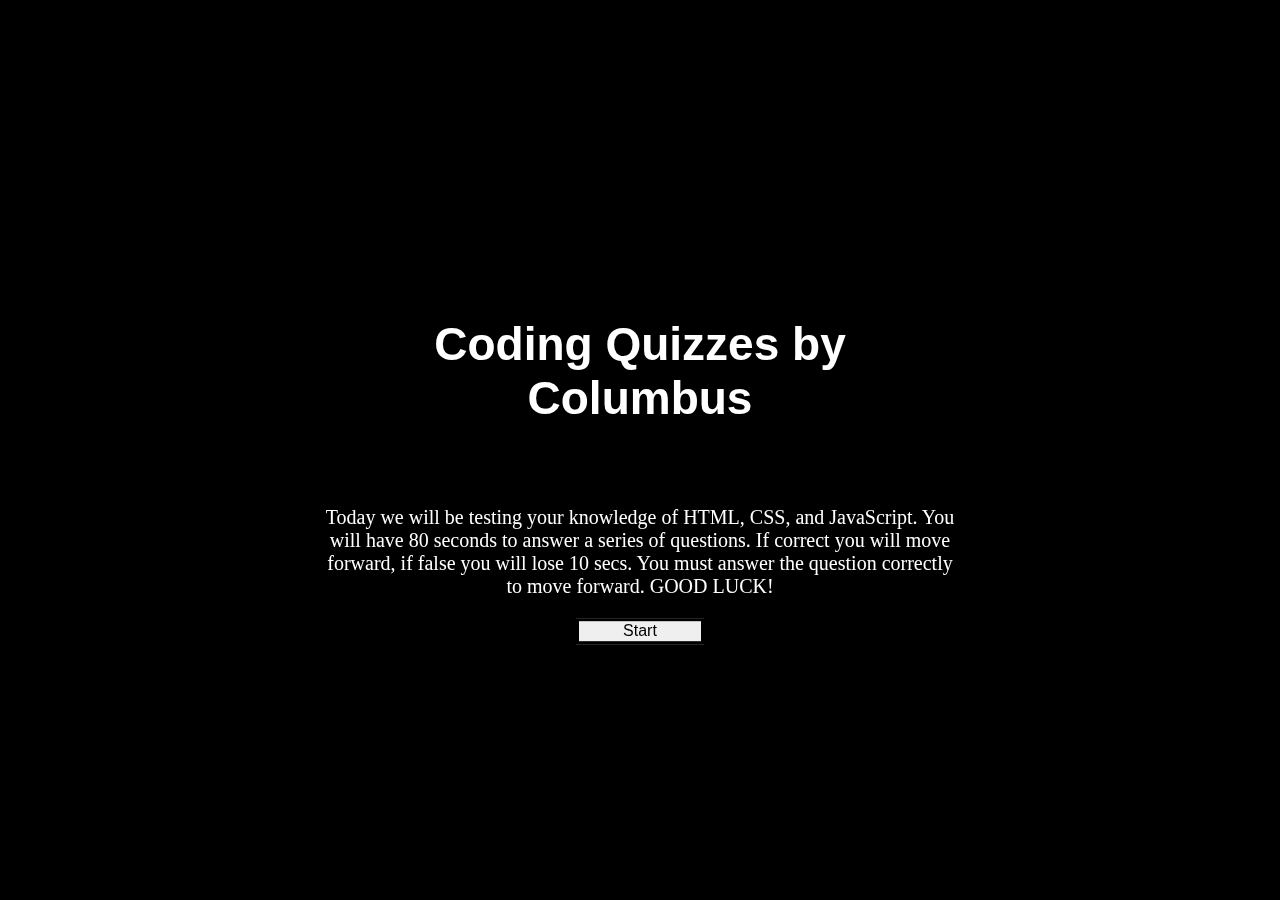
==== index.html @ 78d606e5 "homework" ====
<!DOCTYPE html>
<html lang="en">
<head>
    <meta charset="UTF-8">
    <meta http-equiv="X-UA-Compatible" content="IE=edge">
    <meta name="viewport" content="width=device-width, initial-scale=1.0">
    <link rel="stylesheet" href="./style.css"> <title>Coding Quiz</title>
    
</head>
<body>
    <div class="container">
    <div id="start-prompt">
    <div id="heading">
        <h1>Coding Quizzes by Columbus</h1>
        <p>Today we will be testing your knowledge of HTML, CSS, and JavaScript. You will have 80 seconds to answer a series of questions. If correct you will move forward, if false you will lose 10 secs. You must answer the question correctly to move forward. GOOD LUCK!</p>
        <button id="start">Start</button>
    </div>
    <div id="timer" class="hide">
        <div id="text-timer">
            <div id="large-font timer-count">80</div>
            <h3>seconds remaining</h3>
        </div>
        <div class="questions-container" id="question-prompt">
            <h4 id="questions-text"></h4>
            <div id="answers"></div>
            
      </div>  
    </div>

    <!-- <div class = "win-loss-container">
        <div>
        <h2>Wins: <span class="win">0 </span> </h2>
        <h2>Losses: <span class="lose">0</span></h2>
      </div> -->

    
    <script src ="script.js"></script>
</body>
</html>
---- style.css ----
body {
  background-color: black;
  color: white;
  height: 100%;
}

.container {
    position: relative;
    text-align: center;
    color:#fff;
    
  }
 #heading h1 {
    font-family:Verdana, Geneva, Tahoma, sans-serif;
    font-size: 46px;
    display: flex;
    justify-content: center;
    padding: 30px;

}
#heading {
    font-family: Georgia, 'Times New Roman', Times, serif;
    font-size: 20px;
    position: fixed; 
    top: 50%;
    left: 50%;
    transform: translate(-50%, -50%);
    color: white; 
    display: flex;
    flex-direction: column;
    align-items: center;
} 
#heading button {
  display: block;
  width: 20%;
  border: solid;
  /* padding: 14px 28px; */
  font-size: 16px;
  cursor: pointer;
  text-align: center;
  /* position: fixed; */
  /* margin-left: 290px;  */
   
}
.hide {
  display: none;
}
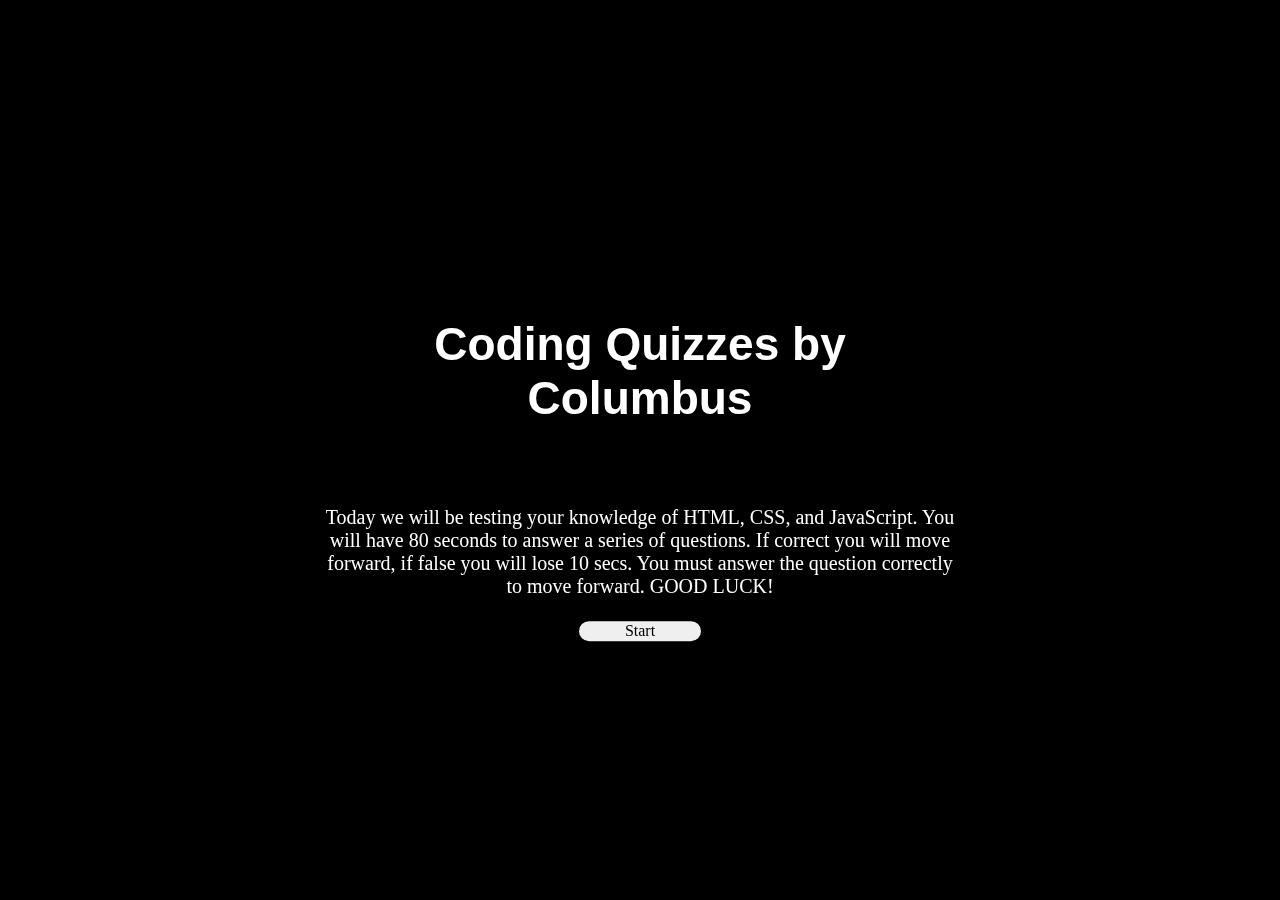
==== commit e5ac1e5f: "timer" ====
--- a/index.html
+++ b/index.html
@@ -16,13 +16,13 @@
         <button id="start">Start</button>
     </div>
     <div id="timer" class="hide">
-        <div id="text-timer">
-            <div id="large-font timer-count">80</div>
-            <h3>seconds remaining</h3>
-        </div>
         <div class="questions-container" id="question-prompt">
             <h4 id="questions-text"></h4>
             <div id="answers"></div>
+            <div id="text-timer">
+                <div id="timer-count">80</div>
+                <h3>seconds remaining</h3>
+            </div>
             
       </div>  
     </div>
--- a/style.css
+++ b/style.css
@@ -34,7 +34,6 @@
   display: block;
   width: 20%;
   border: solid;
-  /* padding: 14px 28px; */
   font-size: 16px;
   cursor: pointer;
   text-align: center;
@@ -44,4 +43,17 @@
 }
 .hide {
   display: none;
+}
+
+button {
+  border-radius: 50px;
+  font-size: 16px;
+  font-family: 'Times New Roman', Times, serif;
+  
+}
+#questions-text {
+  font-family: 'Times New Roman', Times, serif;
+  font-size: 20px;
+  /* display: flex; */
+  /* align-items: center; */
 }